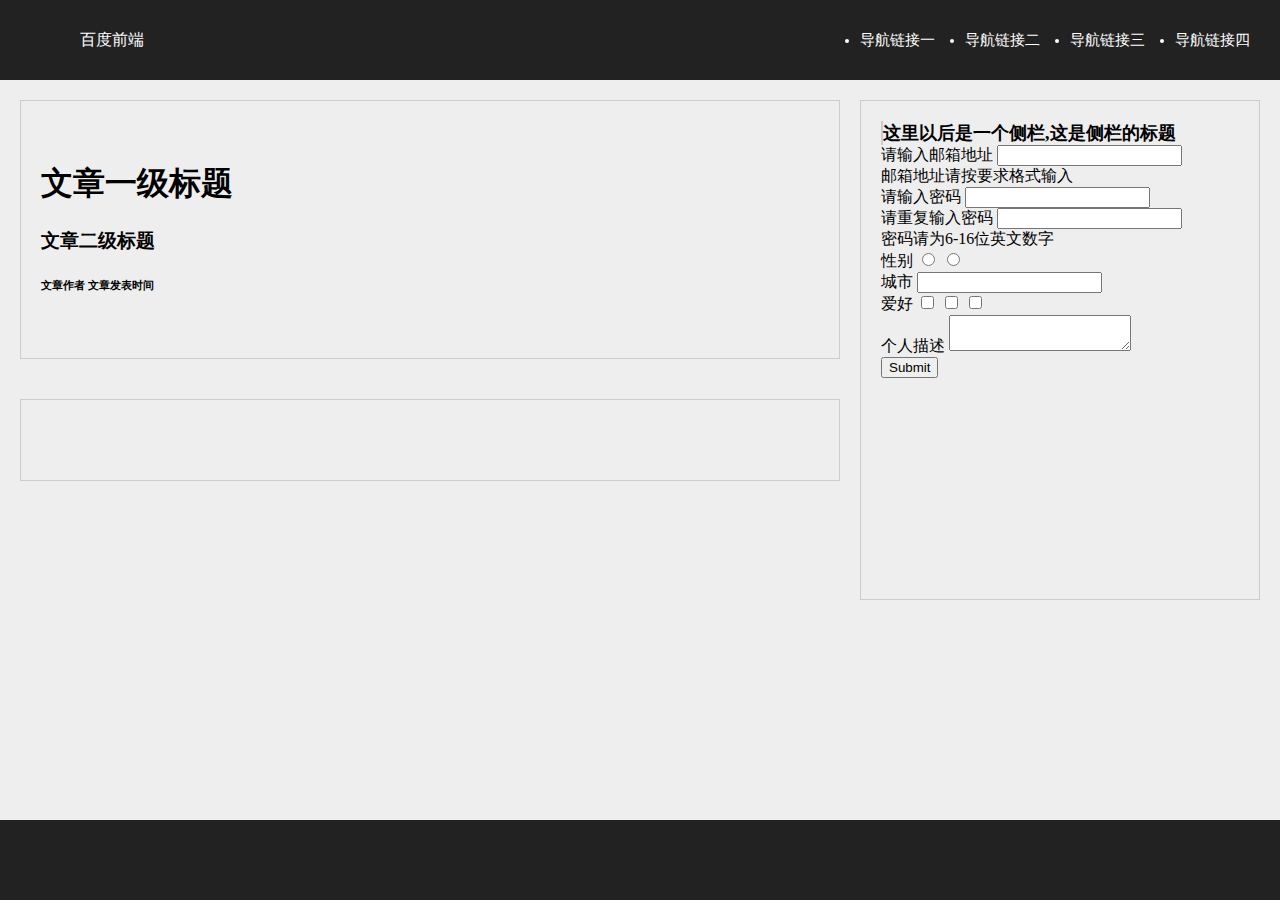
==== task5/index.html @ 771031f8 "task5" ====
<!DOCTYPE html>
<html lang="en">
<head>
    <meta charset="UTF-8">
    <title>Task5</title>
    <style type="text/css">
        body{
            padding: 0;
            margin: 0;
            background: #eeeeee;
        }

        .header .logo{
            float: left;
            line-height: 80px;
            color: #ffffff;
            margin-left: 80px;
        }


        .header .right{
            float: right;
            color: #ffffff;
            line-height: 80px;
        }

        .link{
            overflow: auto;
            *zoom:1;
            margin: 0;
        }

        .link li{
            float: left;
            margin-right: 30px;
            line-height: 80px;
            font-size: 15px;
        }

        .header{
            height: 80px;
            width: 100%;
            background: #222222;
        }

        .footer{
            height: 80px;
            width: 100%;
            background: #222222;
            position: absolute;
            bottom: 0;
            left: 0;
            right: 0;
        }

        .container{
            padding: 20px;
        }

        .content{
            margin-right: 420px;
        }

        .article{
            padding: 40px 20px;
            border: 1px solid #cccccc;
            margin-bottom: 40px;
        }

        .submit{
            width: 400px;
            height: 500px;
            float: right;
            border: 1px solid #cccccc;
            box-sizing: border-box;
            padding: 20px;
        }


        .submit .title{
            border-left: 2px solid #cccccc;
            font-size: 18px;
            font-weight: bolder;
        }

    </style>
</head>
<body>
    <div class="header">
        <div class="logo">
            百度前端
        </div>
        <div class="right">
            <ul class="link">
                <li>导航链接一</li>
                <li>导航链接二</li>
                <li>导航链接三</li>
                <li>导航链接四</li>
            </ul>
        </div>
    </div>
    <div class="container">
        <div class="submit">
            <div class="title">
                这里以后是一个侧栏,这是侧栏的标题
            </div>
            <div class="group">
                <span>请输入邮箱地址</span>
                <input type="text" />
                <div>邮箱地址请按要求格式输入</div>
            </div>
            <div class="group">
                <span>请输入密码</span>
                <input type="password" />
            </div>
            <div class="group">
                <span>请重复输入密码</span>
                <input type="password" />
                <div>密码请为6-16位英文数字</div>
            </div>
            <div class="group">
                <span>性别</span>
                <input value="男" type="radio" />
                <input value="女" type="radio" />
            </div>
            <div class="group">
                <span>城市</span>
                <input type="" />
            </div>
            <div class="group">
                <span>爱好</span>
                <input type="checkbox" />
                <input type="checkbox" />
                <input type="checkbox" />
            </div>
            <div class="group">
                <span>个人描述</span>
                <textarea placeholder="这是一个多行输入框,输入您的个人描述">

                </textarea>
            </div>
            <div class="group">
                <input type="submit">
            </div>

        </div>
        <div class="content">
            <div class="article">
                <h1>文章一级标题</h1>
                <h3>文章二级标题</h3>
                <h6>文章作者  文章发表时间</h6>

            </div>
            <div class="article">

            </div>
        </div>

    </div>
    <div class="footer"></div>

</body>
</html>
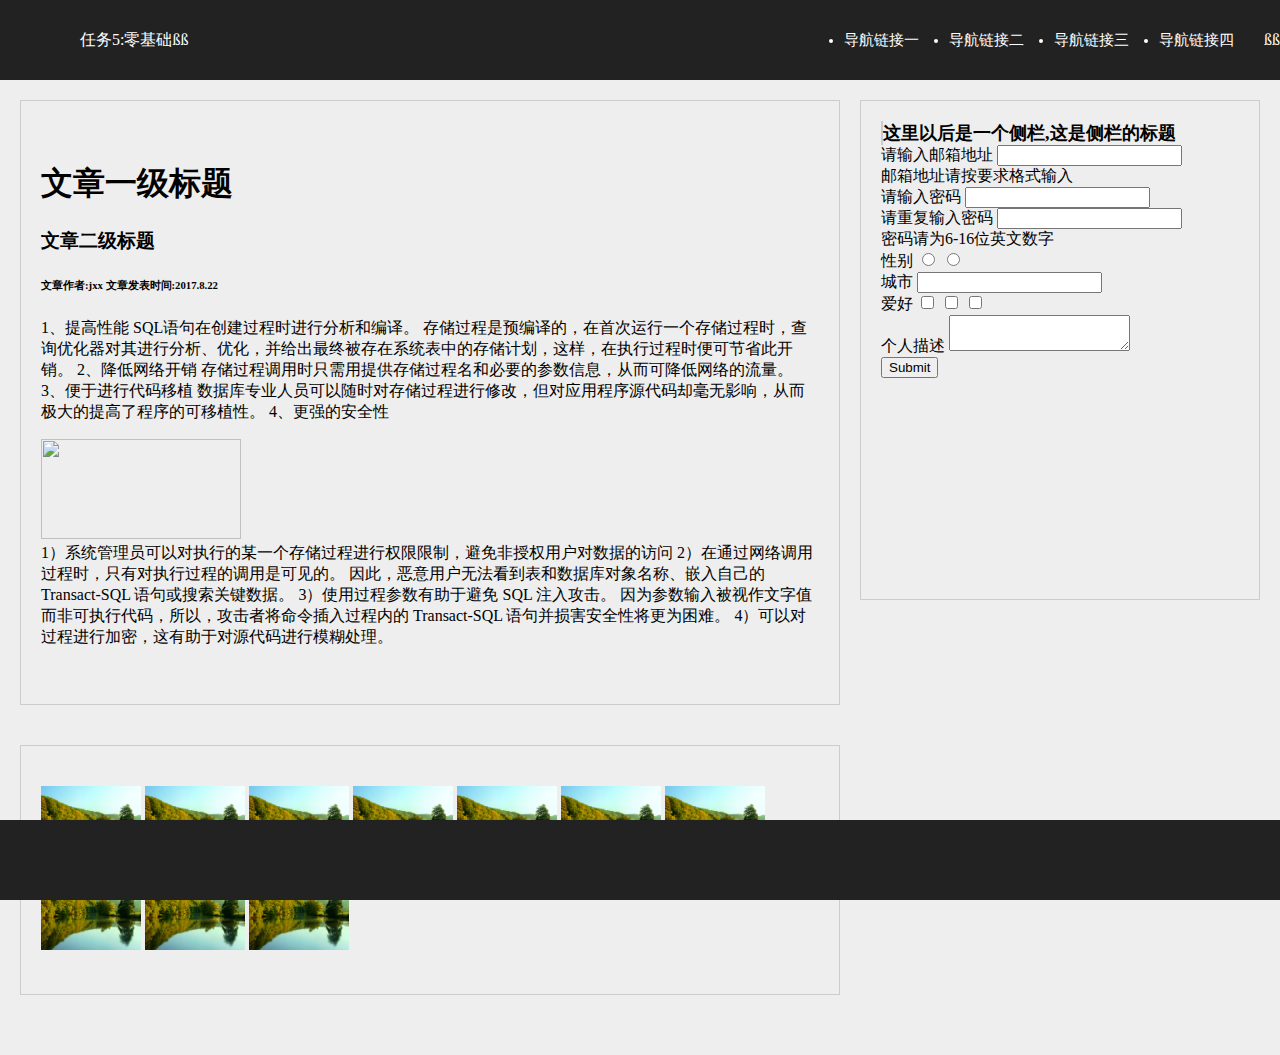
==== commit abe96070: "修改" ====
--- a/task5/index.html
+++ b/task5/index.html
@@ -55,6 +55,7 @@
 
         .container{
             padding: 20px;
+            overflow: auto;
         }
 
         .content{
@@ -65,6 +66,16 @@
             padding: 40px 20px;
             border: 1px solid #cccccc;
             margin-bottom: 40px;
+        }
+
+        .taskImg{
+            width: 100px;
+            height: 80px;
+        }
+
+        .singleImg{
+            width: 200px;
+            height: 100px;
         }
 
         .submit{
@@ -88,12 +99,12 @@
 <body>
     <div class="header">
         <div class="logo">
-            百度前端
+            任务5:零基础ßß
         </div>
         <div class="right">
             <ul class="link">
                 <li>导航链接一</li>
-                <li>导航链接二</li>
+                <li>导航链接二</li>ßß
                 <li>导航链接三</li>
                 <li>导航链接四</li>
             </ul>
@@ -148,14 +159,35 @@
             <div class="article">
                 <h1>文章一级标题</h1>
                 <h3>文章二级标题</h3>
-                <h6>文章作者  文章发表时间</h6>
-
+                <h6>文章作者:jxx  文章发表时间:2017.8.22</h6>
+                <p>1、提高性能
+                    SQL语句在创建过程时进行分析和编译。 存储过程是预编译的，在首次运行一个存储过程时，查询优化器对其进行分析、优化，并给出最终被存在系统表中的存储计划，这样，在执行过程时便可节省此开销。
+                    2、降低网络开销
+                    存储过程调用时只需用提供存储过程名和必要的参数信息，从而可降低网络的流量。
+                    3、便于进行代码移植
+                    数据库专业人员可以随时对存储过程进行修改，但对应用程序源代码却毫无影响，从而极大的提高了程序的可移植性。
+                    4、更强的安全性
+                    <div>
+                        <img class="singleImg" src="https://timgsa.baidu.com/timg?image&quality=80&size=b9999_10000&sec=1503387352180&di=2718c0221b11ff0ac09b0dc8461cd7d6&imgtype=0&src=http%3A%2F%2Fimg2.niutuku.com%2Fdesk%2F1207%2F1100%2Fbizhi-1100-7201.jpg" />
+                    </div>
+                1）系统管理员可以对执行的某一个存储过程进行权限限制，避免非授权用户对数据的访问
+                    2）在通过网络调用过程时，只有对执行过程的调用是可见的。 因此，恶意用户无法看到表和数据库对象名称、嵌入自己的 Transact-SQL 语句或搜索关键数据。
+                    3）使用过程参数有助于避免 SQL 注入攻击。 因为参数输入被视作文字值而非可执行代码，所以，攻击者将命令插入过程内的 Transact-SQL 语句并损害安全性将更为困难。
+                    4）可以对过程进行加密，这有助于对源代码进行模糊处理。</p>
             </div>
             <div class="article">
-
+                <img class="taskImg" src="task5.jpg" />
+                <img class="taskImg" src="task5.jpg" />
+                <img class="taskImg" src="task5.jpg" />
+                <img class="taskImg" src="task5.jpg" />
+                <img class="taskImg" src="task5.jpg" />
+                <img class="taskImg" src="task5.jpg" />
+                <img class="taskImg" src="task5.jpg" />
+                <img class="taskImg" src="task5.jpg" />
+                <img class="taskImg" src="task5.jpg" />
+                <img class="taskImg" src="task5.jpg" />
             </div>
         </div>
-
     </div>
     <div class="footer"></div>
 
